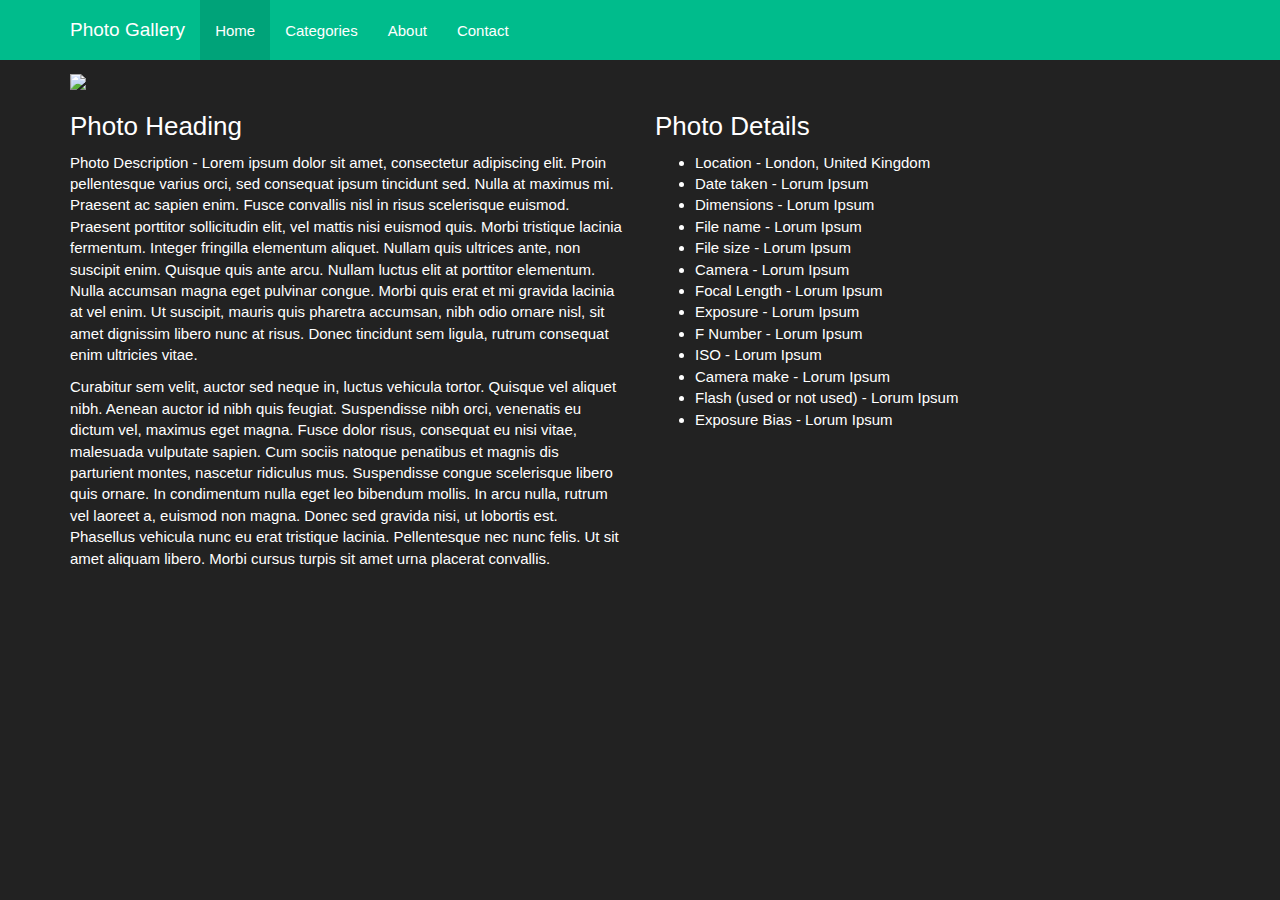
==== image.html @ 44b485b1 "Adding first mock-up of layout" ====
<!DOCTYPE html>
<!--[if lt IE 7]>      <html class="no-js lt-ie9 lt-ie8 lt-ie7"> <![endif]-->
<!--[if IE 7]>         <html class="no-js lt-ie9 lt-ie8"> <![endif]-->
<!--[if IE 8]>         <html class="no-js lt-ie9"> <![endif]-->
<!--[if gt IE 8]><!--> <html class="no-js"> <!--<![endif]-->
<head>
    <meta charset="utf-8">
    <meta http-equiv="X-UA-Compatible" content="IE=edge">
    <title>Photo Galler</title>
    <meta name="description" content="">
    <meta name="viewport" content="width=device-width, initial-scale=1">

    <!-- Place favicon.ico and apple-touch-icon.png in the root directory -->

    <link rel="stylesheet" href="css/normalize.css">
    <link rel="stylesheet" href="css/main.css">
    <link rel="stylesheet" href="css/bootstrap.css">
    <script src="js/vendor/modernizr-2.6.2.min.js"></script>
</head>
<body>
    <nav class="navbar navbar-inverse navbar-fixed-top">
      <div class="container">
        <div class="navbar-header">
          <button type="button" class="navbar-toggle collapsed" data-toggle="collapse" data-target="#navbar" aria-expanded="false" aria-controls="navbar">
            <span class="sr-only">Toggle navigation</span>
            <span class="icon-bar"></span>
            <span class="icon-bar"></span>
            <span class="icon-bar"></span>
        </button>
        <a class="navbar-brand" href="#">Photo Gallery</a>
    </div>
    <div id="navbar" class="collapse navbar-collapse">
      <ul class="nav navbar-nav">
        <li class="active"><a href="#">Home</a></li>
        <li><a href="#categories">Categories</a></li>
        <li><a href="#about">About</a></li>
        <li><a href="#contact">Contact</a></li>
    </ul>
    </div><!--/.nav-collapse -->
    </div>
    </nav>
        <!--[if lt IE 7]>
            <p class="browsehappy">You are using an <strong>outdated</strong> browser. Please <a href="http://browsehappy.com/">upgrade your browser</a> to improve your experience.</p>
        <![endif]-->

        <div class="container">
            <div class="row">
                <div class="col-md-12">
                    <img src="http://placehold.it/1200x800/jpg">
                </div>
            </div>
            <div class="row">
                <div class="col-md-6">
                    <h3>Photo Heading</h3>
                    <p>Photo Description - Lorem ipsum dolor sit amet, consectetur adipiscing elit. Proin pellentesque varius orci, sed consequat ipsum tincidunt sed. Nulla at maximus mi. Praesent ac sapien enim. Fusce convallis nisl in risus scelerisque euismod. Praesent porttitor sollicitudin elit, vel mattis nisi euismod quis. Morbi tristique lacinia fermentum. Integer fringilla elementum aliquet. Nullam quis ultrices ante, non suscipit enim. Quisque quis ante arcu. Nullam luctus elit at porttitor elementum. Nulla accumsan magna eget pulvinar congue. Morbi quis erat et mi gravida lacinia at vel enim. Ut suscipit, mauris quis pharetra accumsan, nibh odio ornare nisl, sit amet dignissim libero nunc at risus. Donec tincidunt sem ligula, rutrum consequat enim ultricies vitae.
                    </p>
                    <p>Curabitur sem velit, auctor sed neque in, luctus vehicula tortor. Quisque vel aliquet nibh. Aenean auctor id nibh quis feugiat. Suspendisse nibh orci, venenatis eu dictum vel, maximus eget magna. Fusce dolor risus, consequat eu nisi vitae, malesuada vulputate sapien. Cum sociis natoque penatibus et magnis dis parturient montes, nascetur ridiculus mus. Suspendisse congue scelerisque libero quis ornare. In condimentum nulla eget leo bibendum mollis. In arcu nulla, rutrum vel laoreet a, euismod non magna. Donec sed gravida nisi, ut lobortis est. Phasellus vehicula nunc eu erat tristique lacinia. Pellentesque nec nunc felis. Ut sit amet aliquam libero. Morbi cursus turpis sit amet urna placerat convallis.
                    </p>
                </div>
                <div class="col-md-6">
                    <h3>Photo Details</h3>
                    <ul>
                        <li>Location - London, United Kingdom</li>
                        <li>Date taken - Lorum Ipsum</li>
                        <li>Dimensions - Lorum Ipsum</li>
                        <li>File name - Lorum Ipsum</li>
                        <li>File size - Lorum Ipsum</li>
                        <li>Camera - Lorum Ipsum</li>
                        <li>Focal Length - Lorum Ipsum</li>
                        <li>Exposure - Lorum Ipsum</li>
                        <li>F Number - Lorum Ipsum</li>
                        <li>ISO - Lorum Ipsum</li>
                        <li>Camera make - Lorum Ipsum</li>
                        <li>Flash (used or not used) - Lorum Ipsum</li>
                        <li>Exposure Bias - Lorum Ipsum</li>
                    </ul>
                </div>
            </div>
        </div>

        <!-- <script src="//ajax.googleapis.com/ajax/libs/jquery/1.10.2/jquery.min.js"></script> -->
        <script>window.jQuery || document.write('<script src="js/vendor/jquery-1.10.2.min.js"><\/script>')</script>
        <script src="js/plugins.js"></script>
        <script src="js/main.js"></script>
        <!-- Latest compiled and minified JavaScript -->
        <script src="https://maxcdn.bootstrapcdn.com/bootstrap/3.3.1/js/bootstrap.min.js"></script>

        <!-- Google Analytics: change UA-XXXXX-X to be your site's ID. -->
        <script>
            (function(b,o,i,l,e,r){b.GoogleAnalyticsObject=l;b[l]||(b[l]=
                function(){(b[l].q=b[l].q||[]).push(arguments)});b[l].l=+new Date;
            e=o.createElement(i);r=o.getElementsByTagName(i)[0];
            e.src='//www.google-analytics.com/analytics.js';
            r.parentNode.insertBefore(e,r)}(window,document,'script','ga'));
            ga('create','UA-XXXXX-X');ga('send','pageview');
        </script>
    </body>
    </html>
---- css/main.css ----
/*! HTML5 Boilerplate v4.3.0 | MIT License | http://h5bp.com/ */

/*
 * What follows is the result of much research on cross-browser styling.
 * Credit left inline and big thanks to Nicolas Gallagher, Jonathan Neal,
 * Kroc Camen, and the H5BP dev community and team.
 */

/* ==========================================================================
   Base styles: opinionated defaults
   ========================================================================== */

html,
button,
input,
select,
textarea {
    color: #222;
}

html {
    font-size: 1em;
    line-height: 1.4;
}

html, body {
    height: 100%;
    width: 100%;
}

body { 
    padding-top: 70px; 
}

/*
 * Remove text-shadow in selection highlight: h5bp.com/i
 * These selection rule sets have to be separate.
 * Customize the background color to match your design.
 */

::-moz-selection {
    background: #b3d4fc;
    text-shadow: none;
}

::selection {
    background: #b3d4fc;
    text-shadow: none;
}

/*
 * A better looking default horizontal rule
 */

hr {
    display: block;
    height: 1px;
    border: 0;
    border-top: 1px solid #ccc;
    margin: 1em 0;
    padding: 0;
}

/*
 * Remove the gap between images, videos, audio and canvas and the bottom of
 * their containers: h5bp.com/i/440
 */

audio,
canvas,
img,
video {
    vertical-align: middle;
}

/*
 * Remove default fieldset styles.
 */

fieldset {
    border: 0;
    margin: 0;
    padding: 0;
}

/*
 * Allow only vertical resizing of textareas.
 */

textarea {
    resize: vertical;
}

/* ==========================================================================
   Browse Happy prompt
   ========================================================================== */

.browsehappy {
    margin: 0.2em 0;
    background: #ccc;
    color: #000;
    padding: 0.2em 0;
}

/* ==========================================================================
   Author's custom styles
   ========================================================================== */
.toppadding {
    margin-top: 20px;
}
















/* ==========================================================================
   Helper classes
   ========================================================================== */

/*
 * Image replacement
 */

.ir {
    background-color: transparent;
    border: 0;
    overflow: hidden;
    /* IE 6/7 fallback */
    *text-indent: -9999px;
}

.ir:before {
    content: "";
    display: block;
    width: 0;
    height: 150%;
}

/*
 * Hide from both screenreaders and browsers: h5bp.com/u
 */

.hidden {
    display: none !important;
    visibility: hidden;
}

/*
 * Hide only visually, but have it available for screenreaders: h5bp.com/v
 */

.visuallyhidden {
    border: 0;
    clip: rect(0 0 0 0);
    height: 1px;
    margin: -1px;
    overflow: hidden;
    padding: 0;
    position: absolute;
    width: 1px;
}

/*
 * Extends the .visuallyhidden class to allow the element to be focusable
 * when navigated to via the keyboard: h5bp.com/p
 */

.visuallyhidden.focusable:active,
.visuallyhidden.focusable:focus {
    clip: auto;
    height: auto;
    margin: 0;
    overflow: visible;
    position: static;
    width: auto;
}

/*
 * Hide visually and from screenreaders, but maintain layout
 */

.invisible {
    visibility: hidden;
}

/*
 * Clearfix: contain floats
 *
 * For modern browsers
 * 1. The space content is one way to avoid an Opera bug when the
 *    `contenteditable` attribute is included anywhere else in the document.
 *    Otherwise it causes space to appear at the top and bottom of elements
 *    that receive the `clearfix` class.
 * 2. The use of `table` rather than `block` is only necessary if using
 *    `:before` to contain the top-margins of child elements.
 */

.clearfix:before,
.clearfix:after {
    content: " "; /* 1 */
    display: table; /* 2 */
}

.clearfix:after {
    clear: both;
}

/*
 * For IE 6/7 only
 * Include this rule to trigger hasLayout and contain floats.
 */

.clearfix {
    *zoom: 1;
}

/* ==========================================================================
   EXAMPLE Media Queries for Responsive Design.
   These examples override the primary ('mobile first') styles.
   Modify as content requires.
   ========================================================================== */

@media only screen and (min-width: 35em) {
    /* Style adjustments for viewports that meet the condition */
}

@media print,
       (-o-min-device-pixel-ratio: 5/4),
       (-webkit-min-device-pixel-ratio: 1.25),
       (min-resolution: 120dpi) {
    /* Style adjustments for high resolution devices */
}

/* ==========================================================================
   Print styles.
   Inlined to avoid required HTTP connection: h5bp.com/r
   ========================================================================== */

@media print {
    * {
        background: transparent !important;
        color: #000 !important; /* Black prints faster: h5bp.com/s */
        box-shadow: none !important;
        text-shadow: none !important;
    }

    a,
    a:visited {
        text-decoration: underline;
    }

    a[href]:after {
        content: " (" attr(href) ")";
    }

    abbr[title]:after {
        content: " (" attr(title) ")";
    }

    /*
     * Don't show links for images, or javascript/internal links
     */

    .ir a:after,
    a[href^="javascript:"]:after,
    a[href^="#"]:after {
        content: "";
    }

    pre,
    blockquote {
        border: 1px solid #999;
        page-break-inside: avoid;
    }

    thead {
        display: table-header-group; /* h5bp.com/t */
    }

    tr,
    img {
        page-break-inside: avoid;
    }

    img {
        max-width: 100% !important;
    }

    @page {
        margin: 0.5cm;
    }

    p,
    h2,
    h3 {
        orphans: 3;
        widows: 3;
    }

    h2,
    h3 {
        page-break-after: avoid;
    }
}
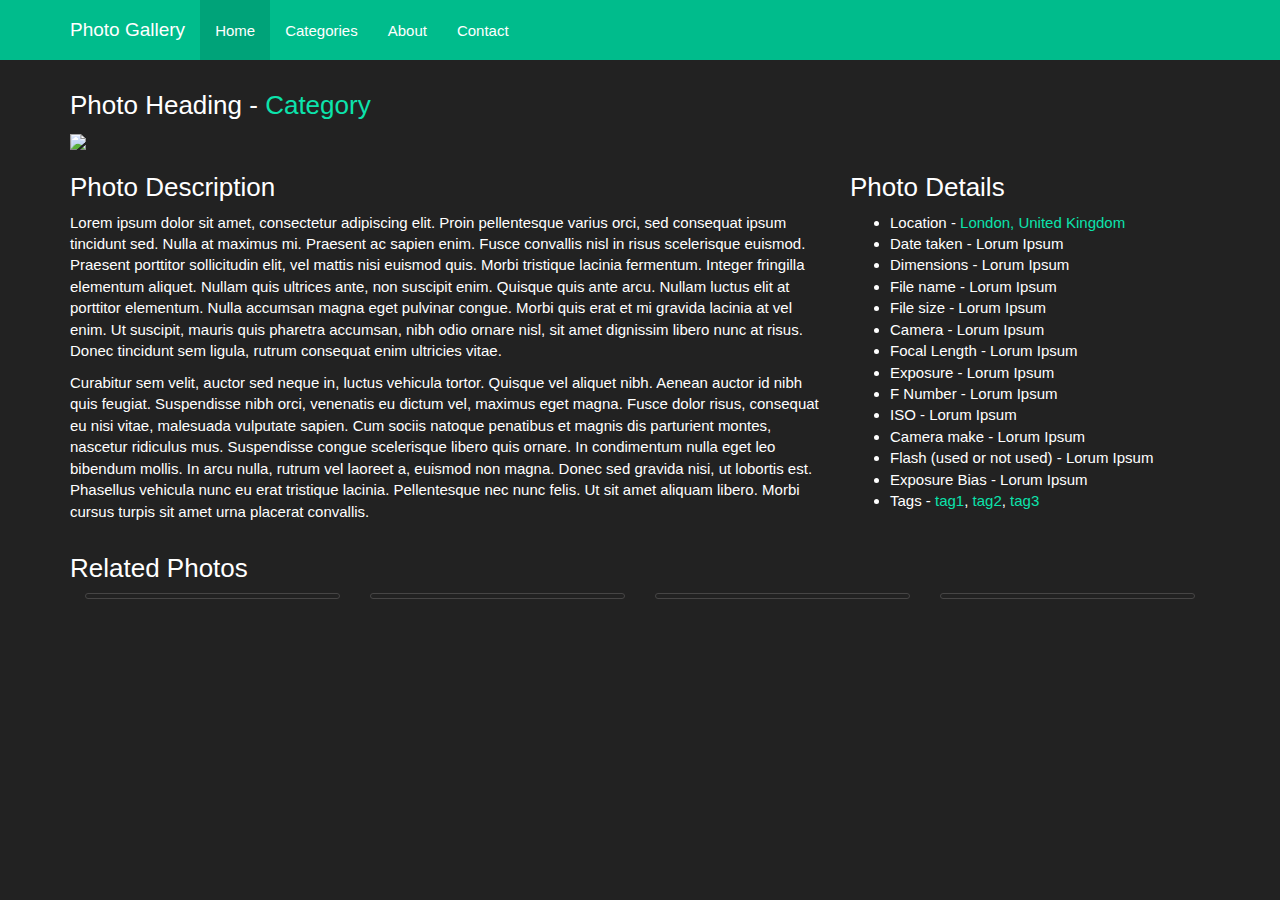
==== commit 0edf27d0: "Layout tweaks to image page" ====
--- a/image.html
+++ b/image.html
@@ -6,7 +6,7 @@
 <head>
     <meta charset="utf-8">
     <meta http-equiv="X-UA-Compatible" content="IE=edge">
-    <title>Photo Galler</title>
+    <title>Photo Gallery</title>
     <meta name="description" content="">
     <meta name="viewport" content="width=device-width, initial-scale=1">
 
@@ -44,23 +44,26 @@
         <![endif]-->
 
         <div class="container">
+            <!-- TODO: Add next and previous icons to sides of screen -->
             <div class="row">
                 <div class="col-md-12">
+                    <h3>Photo Heading - <a href="#">Category</a></h3>
+                    <!-- TODO: Make height fit window size -->
                     <img src="http://placehold.it/1200x800/jpg">
                 </div>
             </div>
             <div class="row">
-                <div class="col-md-6">
-                    <h3>Photo Heading</h3>
-                    <p>Photo Description - Lorem ipsum dolor sit amet, consectetur adipiscing elit. Proin pellentesque varius orci, sed consequat ipsum tincidunt sed. Nulla at maximus mi. Praesent ac sapien enim. Fusce convallis nisl in risus scelerisque euismod. Praesent porttitor sollicitudin elit, vel mattis nisi euismod quis. Morbi tristique lacinia fermentum. Integer fringilla elementum aliquet. Nullam quis ultrices ante, non suscipit enim. Quisque quis ante arcu. Nullam luctus elit at porttitor elementum. Nulla accumsan magna eget pulvinar congue. Morbi quis erat et mi gravida lacinia at vel enim. Ut suscipit, mauris quis pharetra accumsan, nibh odio ornare nisl, sit amet dignissim libero nunc at risus. Donec tincidunt sem ligula, rutrum consequat enim ultricies vitae.
+                <div class="col-md-8">
+                    <h3>Photo Description</h3>
+                    <p>Lorem ipsum dolor sit amet, consectetur adipiscing elit. Proin pellentesque varius orci, sed consequat ipsum tincidunt sed. Nulla at maximus mi. Praesent ac sapien enim. Fusce convallis nisl in risus scelerisque euismod. Praesent porttitor sollicitudin elit, vel mattis nisi euismod quis. Morbi tristique lacinia fermentum. Integer fringilla elementum aliquet. Nullam quis ultrices ante, non suscipit enim. Quisque quis ante arcu. Nullam luctus elit at porttitor elementum. Nulla accumsan magna eget pulvinar congue. Morbi quis erat et mi gravida lacinia at vel enim. Ut suscipit, mauris quis pharetra accumsan, nibh odio ornare nisl, sit amet dignissim libero nunc at risus. Donec tincidunt sem ligula, rutrum consequat enim ultricies vitae.
                     </p>
                     <p>Curabitur sem velit, auctor sed neque in, luctus vehicula tortor. Quisque vel aliquet nibh. Aenean auctor id nibh quis feugiat. Suspendisse nibh orci, venenatis eu dictum vel, maximus eget magna. Fusce dolor risus, consequat eu nisi vitae, malesuada vulputate sapien. Cum sociis natoque penatibus et magnis dis parturient montes, nascetur ridiculus mus. Suspendisse congue scelerisque libero quis ornare. In condimentum nulla eget leo bibendum mollis. In arcu nulla, rutrum vel laoreet a, euismod non magna. Donec sed gravida nisi, ut lobortis est. Phasellus vehicula nunc eu erat tristique lacinia. Pellentesque nec nunc felis. Ut sit amet aliquam libero. Morbi cursus turpis sit amet urna placerat convallis.
                     </p>
                 </div>
-                <div class="col-md-6">
+                <div class="col-md-4">
                     <h3>Photo Details</h3>
                     <ul>
-                        <li>Location - London, United Kingdom</li>
+                        <li>Location - <a href="#">London, United Kingdom</a></li>
                         <li>Date taken - Lorum Ipsum</li>
                         <li>Dimensions - Lorum Ipsum</li>
                         <li>File name - Lorum Ipsum</li>
@@ -73,8 +76,34 @@
                         <li>Camera make - Lorum Ipsum</li>
                         <li>Flash (used or not used) - Lorum Ipsum</li>
                         <li>Exposure Bias - Lorum Ipsum</li>
+                        <li>Tags - <a href="#">tag1</a>, <a href="#">tag2</a>, <a href="#">tag3</a></li>
                     </ul>
                 </div>
+            </div>
+            <div class="row">
+                <div class="col-md-12">
+                    <h3>Related Photos</h3>
+                    <div class="col-lg-3 col-md-4 col-xs-6 thumb">
+                        <a class="thumbnail" href="./image.html">
+                            <img class="img-responsive" src="http://placehold.it/400x300" alt="">
+                        </a>
+                    </div>
+                    <div class="col-lg-3 col-md-4 col-xs-6 thumb">
+                        <a class="thumbnail" href="#">
+                            <img class="img-responsive" src="http://placehold.it/400x300" alt="">
+                        </a>
+                    </div>
+                    <div class="col-lg-3 col-md-4 col-xs-6 thumb">
+                        <a class="thumbnail" href="#">
+                            <img class="img-responsive" src="http://placehold.it/400x300" alt="">
+                        </a>
+                    </div>
+                    <div class="col-lg-3 col-md-4 col-xs-6 thumb">
+                        <a class="thumbnail" href="#">
+                            <img class="img-responsive" src="http://placehold.it/400x300" alt="">
+                        </a>
+                    </div>
+                </div>                
             </div>
         </div>
 
